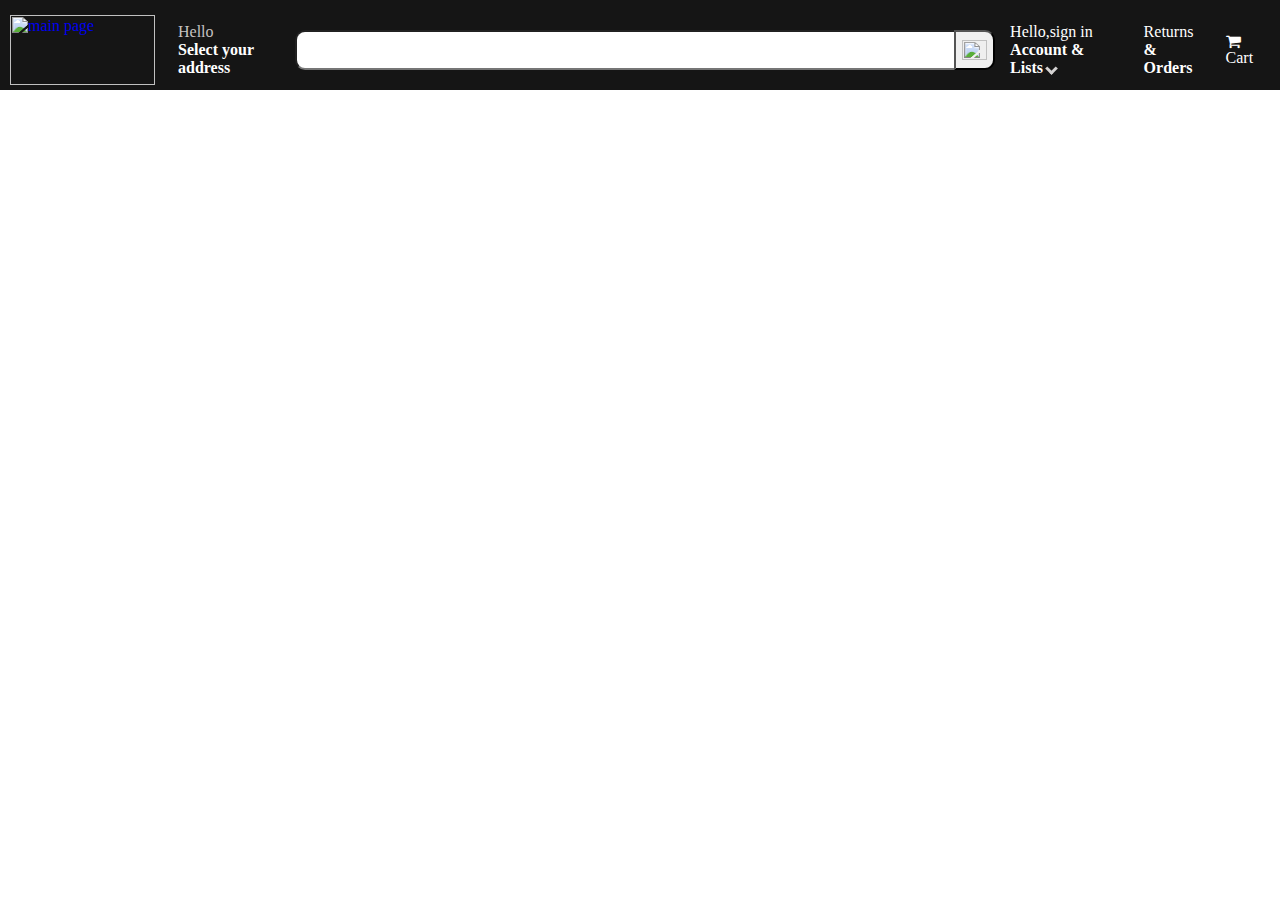
==== Amazon/index.html @ 827ce936 "navbar top part" ====
<html>
    <head>
        <title> Amazon.in : home appliances</title>
        <link rel="stylesheet" href="index.css">
        <link rel="stylesheet" href="https://maxcdn.bootstrapcdn.com/font-awesome/4.4.0/css/font-awesome.min.css">
    </head>

    <body>
        <div style=" height:90px; background-color: rgb(21, 21, 21); color:white;">

            <div class="logo">
                <div class="logo">
                    <div style="padding:5px 0px;">
                        <a href="https://www.amazon.in/ref=nav_logo">
                            <img src="https://cdn.freebiesupply.com/logos/large/2x/amazon-dark-logo-black-and-white.png" class="logo1" alt="main page">
                        </a>
                    </div>
                    <a href="https://www.google.com" class="logo1">
                            <span style="color:rgb(198, 194, 194);"> Hello</span> <br>
                            <span><h4 style="margin:0px; color:white" >Select your address</h4> </span>
                    </a>
                </div>
                
                <div class="buttons">
                    <input type="text" style="width:100%;border-top-left-radius: 10px; border-bottom-left-radius: 10px;" >
                    <button class="searchimage">
                        <img src="https://www.pngfind.com/pngs/m/617-6173786_small-icon-png-search-icon-svg-transparent-png.png" style="height:20px; width:25px; align-items: flex-end;">
                    </button>
                </div>
                <div class="logo">
                    <div class="logo1">
                        <span>
                            Hello,sign in<br>
                            <b>Account & Lists </b>
                            <i class="arrow down"></i>
                        </span>
                    </div>
                    <div class="logo1">
                        <span>
                            Returns<br>
                            <b>& Orders</b>
                        </span>
                    </div>
                    <div class="logo1">
                        <i class="fa fa-shopping-cart"></i>
                        <span> Cart</span>
                    </div>
                </div>
            </div>
        </div>
    </body>
</html>
---- Amazon/index.css ----
body{
    margin:0px;

}
img{
    height: 70px;
    width: 145px;
}

.logo{
    display: flex;
    flex-direction: row;
    align-items: center;
    justify-content: space-between;
}

.logo1{
    padding: 10px;
    text-decoration: none;
    margin-right: 3px;
}

.logo1:hover{
    border-style: solid;
    border-color: white;
    cursor: pointer;
}

.buttons{
    height:40px;
    width:770px;
    display: flex;
}

.searchimage{
    position:relative; 
    left: -5px;
    border-bottom-right-radius: 10px;
    border-top-right-radius: 10px;
}

.searchimage:hover{
    cursor:pointer;
    background-color: rgb(225, 219, 219);
}

.arrow {
    border: solid rgb(212, 210, 210);
    border-width: 0 3px 3px 0;
    display: inline-block;
    padding: 3px;
  }

.down {
    transform: rotate(45deg);
    -webkit-transform: rotate(45deg);
  }
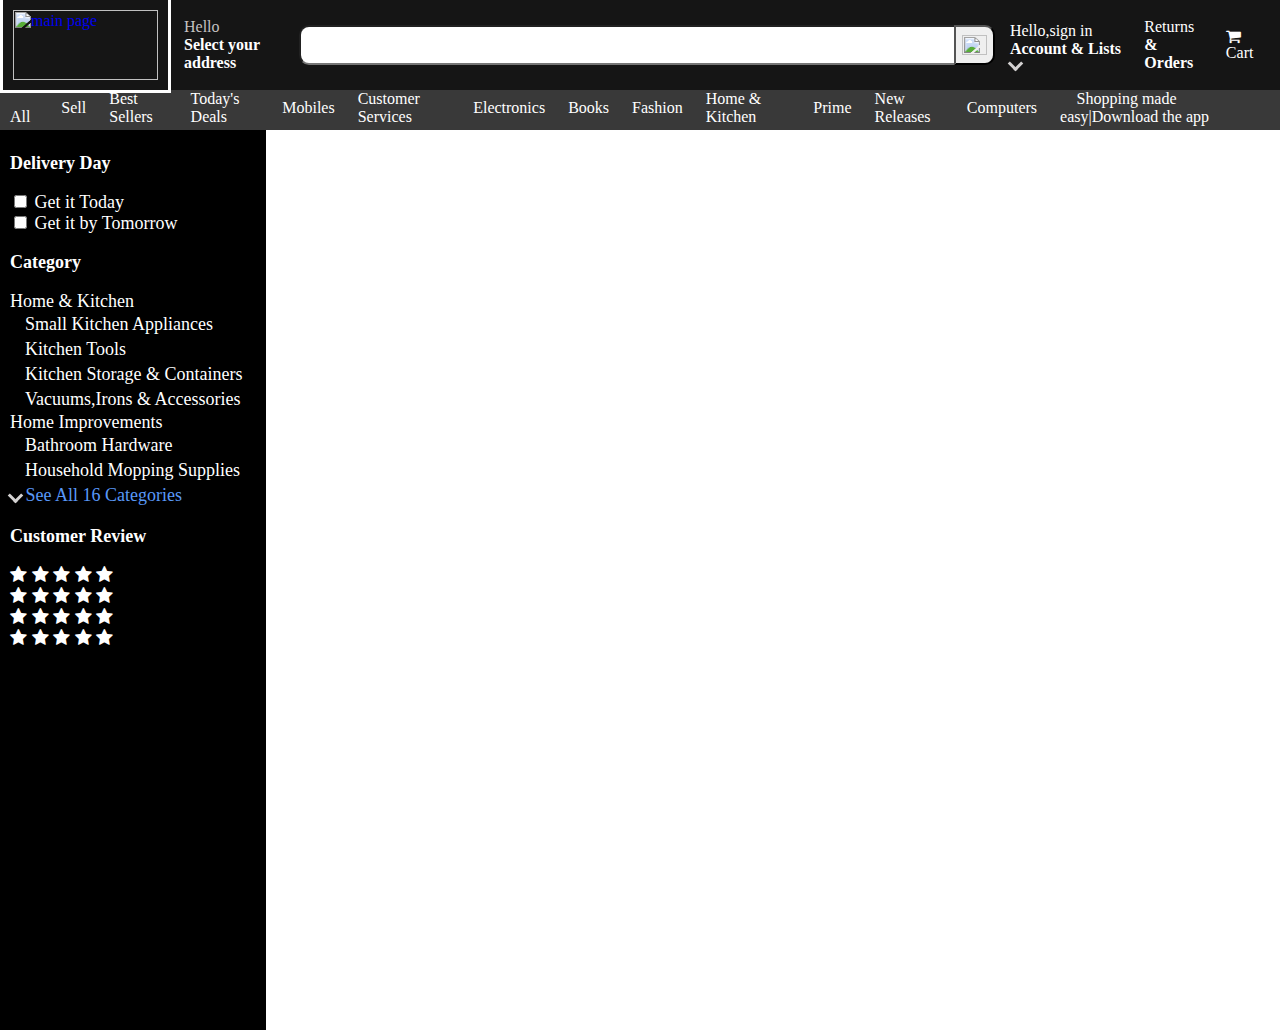
==== commit 5a1375e7: "list" ====
--- a/Amazon/index.html
+++ b/Amazon/index.html
@@ -48,5 +48,101 @@
                 </div>
             </div>
         </div>
+
+        <div style="background-color: rgb(57, 57, 57);height:40px;color:white;">
+            <div class="topbox">
+                <div class="logo1">
+                    <i class="fa-solid fa-bars"></i>
+                    <span > All </span>
+                </div>
+                <span class="logo1"> Sell </span>
+                <span class="logo1"> Best Sellers </span>
+                <span class="logo1"> Today's Deals </span>
+                <span class="logo1"> Mobiles </span>
+                <span class="logo1"> Customer Services </span>
+                <span class="logo1"> Electronics </span>
+                <span class="logo1"> Books </span>
+                <span class="logo1"> Fashion </span>
+                <span class="logo1"> Home & Kitchen </span>
+                <span class="logo1"> Prime </span>
+                <!-- <i class="arrow down"></i> -->
+                <span class="logo1"> New Releases </span>
+                <span class="logo1"> Computers </span>
+                <div class="logo1">
+                    <i class="fa-brands fa-amazon"></i>
+                    <span> Shopping made easy|Download the app </span>
+                </div>
+            </div>
+        </div>
+
+        <div class="list">
+            <div style="margin:5px 0px;">
+
+                <div>
+                    <p> <b> Delivery Day</b></p>
+                    <input type="checkbox">
+                    <label for="box">Get it Today</label><br>
+                    <input type="checkbox">
+                    <label for="box">Get it by Tomorrow</label>
+                </div>
+                <div>
+                    <p><b>Category</b></p>
+                    <span> Home & Kitchen</span>
+                    <div class="sublist">
+                        <span>Small Kitchen Appliances</span>
+                        <span> Kitchen Tools</span>
+                        <span>Kitchen Storage & Containers</span>
+                        <span> Vacuums,Irons & Accessories</span>
+                    </div>
+                
+                    <span> Home Improvements</span>
+                    <div class="sublist">
+                        <span> Bathroom Hardware</span>
+                        <span> Household Mopping Supplies</span>
+                    </div>
+                    <div style="line-height:25px">
+                        <i class="arrow down"></i>
+                        <span style="color:rgb(89, 152, 247)"> See All 16 Categories </span>
+                    </div> 
+                </div>
+                <div>
+                    <div>
+
+                        <p> <b>Customer Review</b> </p>
+                        <div>
+                        <span class="fa fa-star checked"></span>
+                        <span class="fa fa-star checked"></span>
+                        <span class="fa fa-star checked"></span>
+                        <span class="fa fa-star"></span>
+                        <span class="fa fa-star"></span>
+                        </div>
+                    <div>
+                        <span class="fa fa-star checked"></span>
+                        <span class="fa fa-star checked"></span>
+                        <span class="fa fa-star checked"></span>
+                        <span class="fa fa-star"></span>
+                        <span class="fa fa-star"></span>
+                    </div>
+                    <div>
+                        <span class="fa fa-star checked"></span>
+                        <span class="fa fa-star checked"></span>
+                        <span class="fa fa-star checked"></span>
+                        <span class="fa fa-star"></span>
+                        <span class="fa fa-star"></span>
+                    </div>
+                    <div>
+                        <span class="fa fa-star checked"></span>
+                        <span class="fa fa-star checked"></span>
+                        <span class="fa fa-star checked"></span>
+                        <span class="fa fa-star"></span>
+                        <span class="fa fa-star"></span>
+                    </div>
+                    </div>
+                    </div>
+            
+
+            
+        </div>
+        
     </body>
 </html>--- a/Amazon/index.css
+++ b/Amazon/index.css
@@ -12,6 +12,7 @@
     flex-direction: row;
     align-items: center;
     justify-content: space-between;
+    height:90px;
 }
 
 .logo1{
@@ -48,10 +49,42 @@
     border: solid rgb(212, 210, 210);
     border-width: 0 3px 3px 0;
     display: inline-block;
-    padding: 3px;
+    padding: 4px;
+
   }
 
 .down {
     transform: rotate(45deg);
     -webkit-transform: rotate(45deg);
-  }
+}
+
+
+
+.topbox{
+    display: flex;
+    flex-direction: row;
+    align-items: center;
+    justify-content: space-between;
+    width:100%;
+    height:35px;
+}
+
+.list{
+    background-color: black;
+    color:white;
+    height: 100%;
+    width:20%;
+    display: flex;
+    flex-direction: column;
+    padding-left: 10px;
+    font-size: large;
+    /* justify-content: space-evenly;
+     */
+}
+
+.sublist{
+    display: flex;
+    flex-direction: column;
+    padding-left: 15px;
+    line-height: 25px;
+}